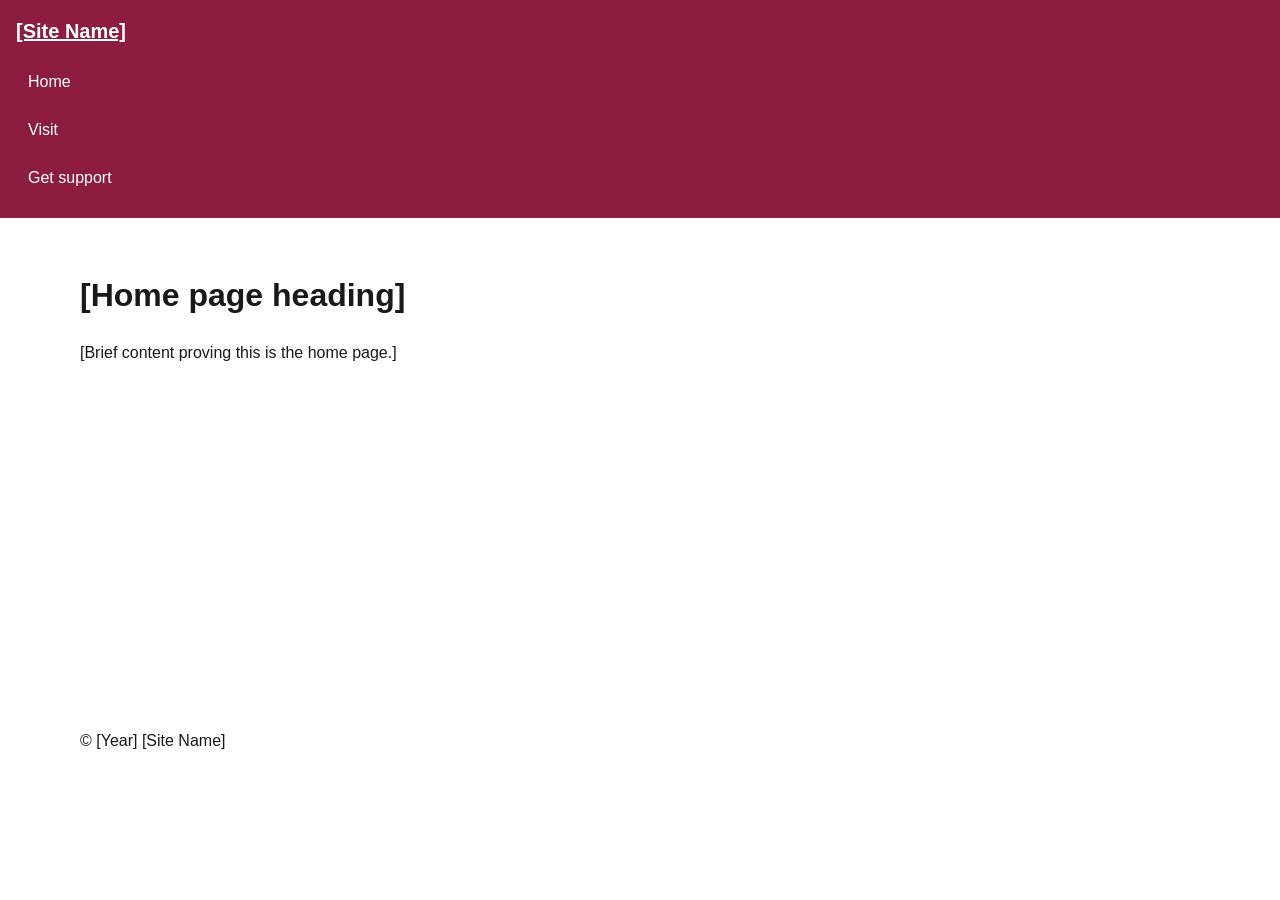
==== index.html @ 39bb06de "starter files" ====
<!doctype html>
<html lang="en"><head><meta charset="utf-8"><meta name="viewport" content="width=device-width,initial-scale=1"><title>Home | [Site Name]</title><link rel="stylesheet" href="styles.css"><script src="navigation.js" defer></script></head><body>
<a class="skip-link" href="#main">Skip to main content</a>
<header class="site-header"><a class="brand" href="index.html">[Site Name]</a><nav aria-label="Primary navigation"><button class="menu-button" type="button" aria-controls="primary-nav" aria-expanded="false" hidden>Menu</button><ul class="nav-list" id="primary-nav"><li><a href="index.html" aria-current="page">Home</a></li><li><a href="visit.html">Visit</a></li><li><a href="support.html">Get support</a></li><!-- TODO: add 2-4 purposeful destinations. --></ul></nav></header>
<main id="main"><h1>[Home page heading]</h1><p>[Brief content proving this is the home page.]</p></main><footer><p>&copy; [Year] [Site Name]</p></footer>
</body></html>
---- styles.css ----
:root { --brand:#8c1d40; --accent:#ffc627; --ink:#191919; --paper:#fff; --surface:#f1f1f1; --max:70rem; --space:1rem; }
* { box-sizing:border-box; }
body { margin:0; color:var(--ink); background:var(--paper); font:1rem/1.5 Arial,sans-serif; }
.skip-link { position:absolute; left:.5rem; top:-6rem; z-index:20; background:var(--paper); color:var(--ink); padding:.75rem; }
.skip-link:focus { top:.5rem; }
.site-header { background:var(--brand); color:var(--paper); padding:var(--space); }
.brand { color:inherit; font-size:1.25rem; font-weight:700; }
.menu-button { /* TODO: native button appearance, focus, and comfortable target. */ }
.nav-list { list-style:none; margin:.75rem 0 0; padding:0; /* TODO: narrow layout. */ }
.nav-list a { display:block; color:var(--paper); padding:.75rem; text-decoration:none; }
/* TODO: hover, focus-visible, active, and aria-current styles. */
/* TODO: hide only the enhanced, collapsed narrow list. */
main, footer { width:min(100% - 2rem,var(--max)); margin-inline:auto; }
main { min-height:55vh; padding-block:2rem; }
/* TODO: add the relative-unit breakpoint justified in navigation-plan.html. */
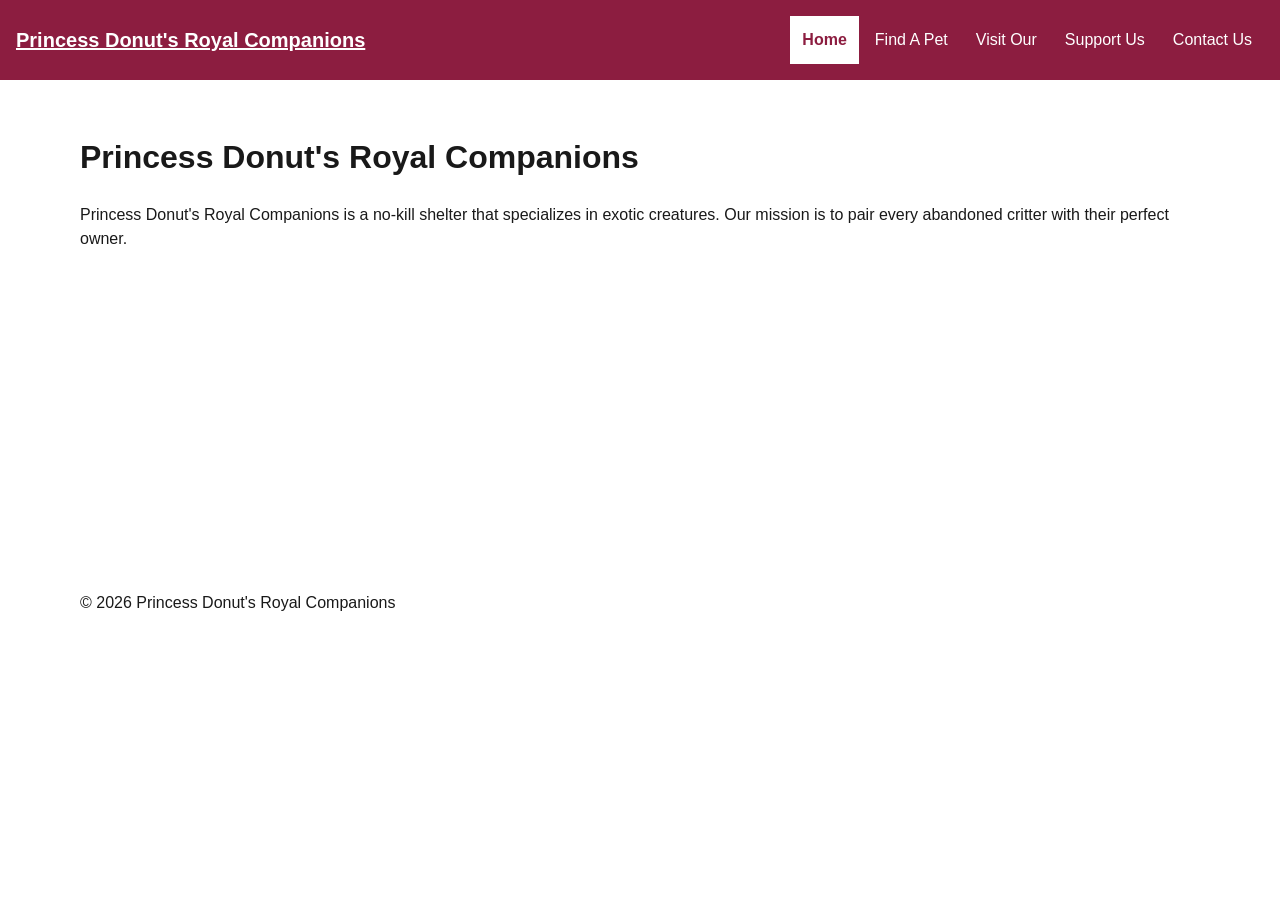
==== commit 912c7777: "more testing done" ====
--- a/index.html
+++ b/index.html
@@ -1,6 +1,35 @@
 <!doctype html>
-<html lang="en"><head><meta charset="utf-8"><meta name="viewport" content="width=device-width,initial-scale=1"><title>Home | [Site Name]</title><link rel="stylesheet" href="styles.css"><script src="navigation.js" defer></script></head><body>
-<a class="skip-link" href="#main">Skip to main content</a>
-<header class="site-header"><a class="brand" href="index.html">[Site Name]</a><nav aria-label="Primary navigation"><button class="menu-button" type="button" aria-controls="primary-nav" aria-expanded="false" hidden>Menu</button><ul class="nav-list" id="primary-nav"><li><a href="index.html" aria-current="page">Home</a></li><li><a href="visit.html">Visit</a></li><li><a href="support.html">Get support</a></li><!-- TODO: add 2-4 purposeful destinations. --></ul></nav></header>
-<main id="main"><h1>[Home page heading]</h1><p>[Brief content proving this is the home page.]</p></main><footer><p>&copy; [Year] [Site Name]</p></footer>
-</body></html>
+<html lang="en">
+    <head>
+        <meta charset="utf-8">
+        <meta name="viewport" content="width=device-width,initial-scale=1">
+        <title>Home | Princess Donut's Royal Companions</title>
+        <link rel="stylesheet" href="styles.css">
+        <script src="navigation.js" defer></script>
+    </head>
+    <body>
+        <a class="skip-link" href="#main">Skip to main content</a>
+        <header class="site-header">
+            <a class="brand" href="index.html">Princess Donut's Royal Companions</a>
+            <nav aria-label="Primary navigation">
+                <button class="menu-button" type="button" aria-controls="primary-nav" aria-expanded="false" hidden>Menu</button>
+                <ul class="nav-list" id="primary-nav">
+                    <li><a href="index.html" aria-current="page">Home</a></li>
+                    <li><a href="pets.html">Find A Pet</a></li>
+                    <li><a href="visit.html">Visit Our</a></li>
+                    <li><a href="support.html">Support Us</a></li>     
+                    <li><a href="contact.html">Contact Us</a></li>
+                </ul>
+            </nav>
+        </header>
+        <main id="main">
+            <h1>Princess Donut's Royal Companions</h1>
+            <p>Princess Donut's Royal Companions is a no&#8209;kill shelter that specializes in exotic creatures. 
+                Our mission is to pair every abandoned critter with their perfect owner.
+            </p>
+        </main>
+        <footer>
+            <p>&copy; 2026 Princess Donut's Royal Companions</p>
+        </footer>
+    </body>
+</html>
--- a/styles.css
+++ b/styles.css
@@ -4,12 +4,58 @@
 .skip-link { position:absolute; left:.5rem; top:-6rem; z-index:20; background:var(--paper); color:var(--ink); padding:.75rem; }
 .skip-link:focus { top:.5rem; }
 .site-header { background:var(--brand); color:var(--paper); padding:var(--space); }
-.brand { color:inherit; font-size:1.25rem; font-weight:700; }
-.menu-button { /* TODO: native button appearance, focus, and comfortable target. */ }
-.nav-list { list-style:none; margin:.75rem 0 0; padding:0; /* TODO: narrow layout. */ }
+.brand { color:inherit; font-size: clamp(.75rem, 5vw, 1.25rem); font-weight:700; }
+h1 { font-size: clamp(1.5rem, 9vw, 2rem);}
+.menu-button { /* TODO: native button appearance, focus, and comfortable target. */ 
+    background-color: var(--accent);
+    margin-top: var(--space);
+    padding: calc(var(--space)* .6) var(--space);
+    font: inherit;
+    font-weight: bold;
+    border: none;
+    border-radius: .25rem;
+}
+.nav-list { 
+    list-style:none; 
+    margin:.75rem 0 0; 
+    padding:0; 
+    /* TODO: narrow layout. */ 
+    display:grid;
+    gap:.25rem;
+}
 .nav-list a { display:block; color:var(--paper); padding:.75rem; text-decoration:none; }
 /* TODO: hover, focus-visible, active, and aria-current styles. */
+.nav-list a:hover, .nav-list a:focus-visible, .brand:focus, .brand:hover {
+    outline:3px solid var(--accent);
+    outline-offset:2px;
+}
+.nav-list a:hover, .brand:hover {
+    background-color: var(--accent);
+    color: var(--ink);
+}
+.menu-button:hover, .menu-button:focus-visible {
+    outline:3px solid var(--paper);
+    outline-offset:2px;
+    cursor: pointer;
+}
+.menu-button:active {
+    background-color: var(--paper);
+}
+.nav-list a:active {
+    color: var(--accent);
+}
+.nav-list a[aria-current="page"] { 
+    background:#fff; 
+    color:var(--brand); 
+    font-weight:bold; 
+}
 /* TODO: hide only the enhanced, collapsed narrow list. */
-main, footer { width:min(100% - 2rem,var(--max)); margin-inline:auto; }
+.js .nav-list[data-open="false"] { display:none; }
+main, footer { width:min(100% - 3rem,var(--max)); margin-inline:auto; }
 main { min-height:55vh; padding-block:2rem; }
 /* TODO: add the relative-unit breakpoint justified in navigation-plan.html. */
+@media (min-width:68rem) {
+  .site-header { display:flex; align-items:center; justify-content:space-between; gap:1rem; }
+  .menu-button { display:none; }
+  .nav-list, .js .nav-list[data-open] { display:flex; margin:0; flex-wrap:wrap; }
+}
